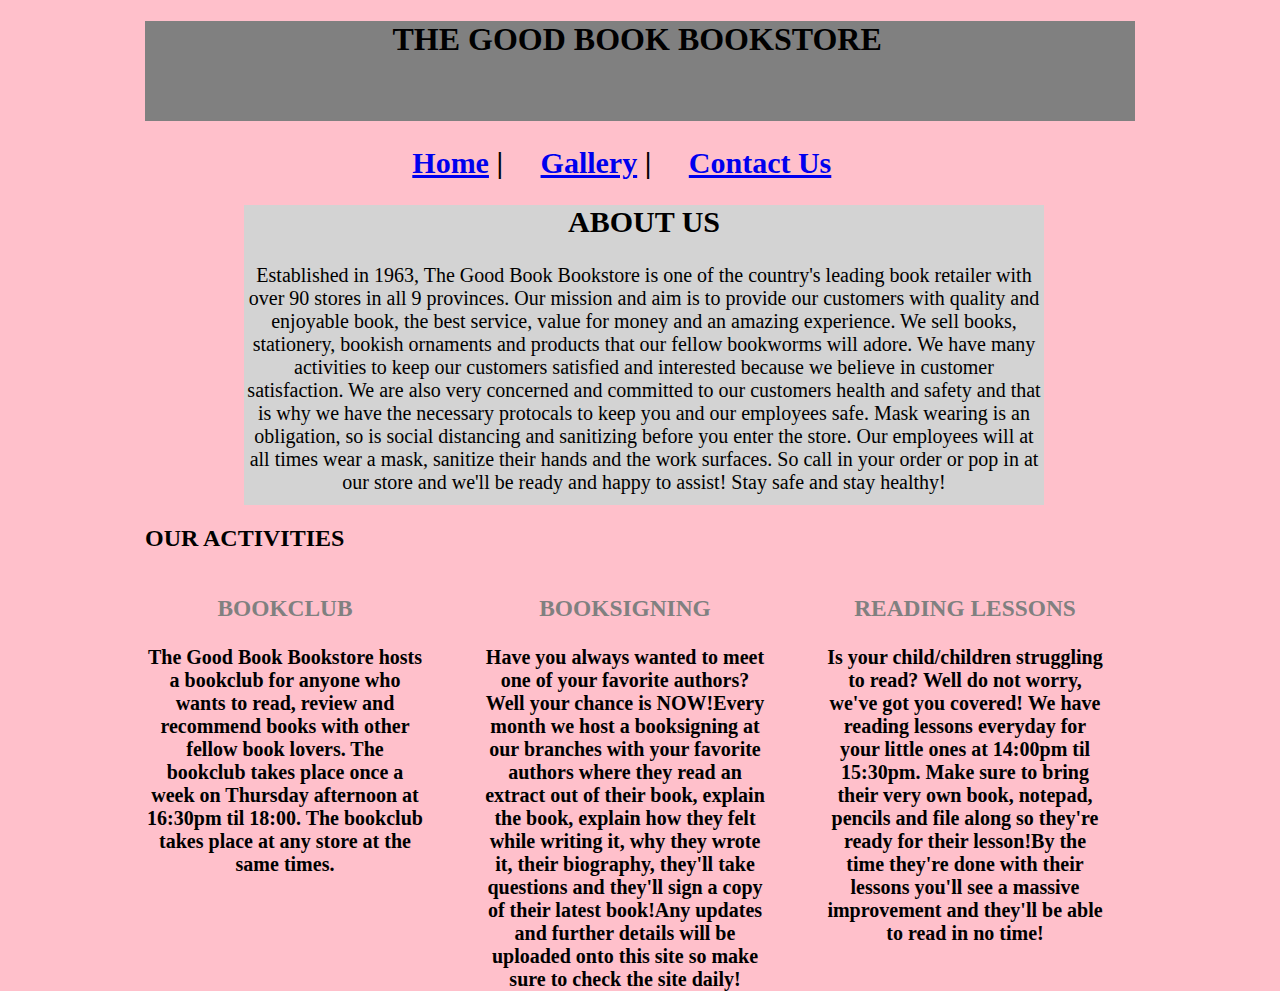
==== index.html @ bd6f72e1 "Updates" ====
<!DOCTYPE html>
  <html>
    <head>
      <title>thegoodbook.com</title>
      <link href="stylesheet.css" rel="stylesheet"/>
      </head>

      <body>
        <div id="container">
        <div id="header">
          <h1>THE GOOD BOOK BOOKSTORE</h1>

          </div>
          </div>

<form>
          <div id="nav">

                <nav><h2><a href="index.html">Home</a> |&emsp; <a href="gallery.html">Gallery</a> |&emsp; <a href="contactus.html">Contact Us</a><h2></nav>


           </div>

           <div id="box2">
             <h2>ABOUT US</h2>
             <p>Established in 1963, The Good Book Bookstore is one of the country's leading book retailer with over 90 stores in all 9 provinces. Our mission and aim is to provide our customers with quality and enjoyable book, the best service, value for money and an amazing experience. We sell books, stationery, bookish ornaments and products that our fellow bookworms will adore. We have many activities to keep our customers satisfied and interested because we believe in customer satisfaction. We are also very concerned and committed to our customers health and safety and that is why we have the necessary protocals to keep you and our employees safe. Mask wearing is an obligation, so is social distancing and sanitizing before you enter the store. Our employees will at all times wear a mask, sanitize their hands and the work surfaces. So call in your order or pop in at our store and we'll be ready and happy to assist! Stay safe and stay healthy!</p>
             </div>

             <div id="three_smallboxes">
               <h2>OUR ACTIVITIES</h2>
               </div>

               <div id="first_smallbox">
                 <h3>BOOKCLUB</h3>
                 <p>The Good Book Bookstore hosts a bookclub for anyone who wants to read, review and recommend books with other fellow book lovers. The bookclub takes place once a week on  Thursday afternoon at 16:30pm til 18:00. The bookclub takes place at any store at the same times.</p>

                   </div>

                   <div id="second_smallbox">
                     <h3>BOOKSIGNING</h3>
                     <p>Have you always wanted to meet one of your favorite authors? Well your chance is NOW!Every month we host a booksigning at our branches with your favorite authors where they read an extract out of their book, explain the book, explain how they felt while writing it, why they wrote it, their biography, they'll take questions and they'll sign a copy of their latest book!Any updates and further details will be uploaded onto this site so make sure to check the site daily!</p>
                     </div>

                     <div id="third_smallbox">
                       <h3>READING LESSONS</h3>
                       <p>Is your child/children struggling to read? Well do not worry, we've got you covered! We have reading lessons everyday for your little ones at 14:00pm til 15:30pm. Make sure to bring their very own book, notepad, pencils and file along so they're ready for their lesson!By the time they're done with their lessons you'll see a massive improvement and they'll be able to read in no time!</p>
                       </div>


          </form>
          </body>
          </html>
---- stylesheet.css ----
#container{
  background-color:grey;
  height: 100px;
  width:990px;
  margin-left:auto;
  margin-right:auto;
}




h1{
  margin-left: 25%;
}


body{
  margin-left:auto;
  margin-right:auto;
  width:990px;
  background-color: pink;
}


#box2{
  background-color: lightgrey;
  width:800px;
  height:300px;
  text-align:center;
  margin-left:10%;
  font-size:20px;
}


h2{
  color:black;
}


#nav{
  text-decoration-color:lightgrey;
  border-width: thin;
  width:990px;
  margin-left:27%;
  font-size:20px;


}

h3{
  color:grey;
}


h4{

  Color:black;
  text-decoration-style: dotted;
  margin-left: 45%;
  margin-top: 30px;
  margin-bottom: 30px;

}



#first_smallbox{
  width:300px;
  height:300px;
  float:left;
  text-align:center;
  font-size:18px;
}
#second_smallbox{
  width:300px;
  height:300px;
  float:left;
  margin-left:60px;
  text-align:center;
  font-size:18px;

}
#third_smallbox{
  width:300px;
  height:300px;
  float:left;
  margin-left:60px;
  text-align:center;
  font-size:18px;
}



<--Gallery Page-->


#firstrow{
  width:990px;
  margin-left: auto;
  margin-right: auto;
  margin-top: 100px;
}


#secondrow{
  width:990px;
  margin-left: auto;
  margin-right: auto;
  margin-top: 60px;
}


#thirdrow{
  width:990px;
  margin-left: auto;
  margin-right: auto;

}


#first_smallbox{
  float:left;
  width: 280px;
  height: 200px;
  text-align:center;
  font-size:20px;
  font-weight:bold;
}

#second_smallbox{
  float:left;
  width: 280px;
  height: 200px;
  text-align:center;
  font-size:20px;
  font-weight:bold;
}

#third_smallbox{
  float:left;
  width: 280px;
  height: 200px;
  text-align:center;
  font-size:20px;
  font-weight:bold;
}

#first_smallbox2{
  float:left;
  width: 280px;
  height: 200px;
  text-align:center;
  font-size:20px;
  font-weight:bold;
  padding-top: 40px;

}

#second_smallbox2{
  float:left;
  width: 280px;
  height: 200px;
  text-align:center;
  font-size:20px;
  font-weight:bold;
  margin-left:60px;
  padding-top: 40px;
}

#third_smallbox2{
  float:left;
  width: 280px;
  height: 200px;
  text-align:center;
  font-size:20px;
  font-weight:bold;
  margin-left:60px;
  padding-top: 40px;
}

#first_smallbox3{
  float:left;
  width: 280px;
  height: 200px;
  text-align:center;
  font-size:20px;
  font-weight:bold;
  padding-top: 40px;

}

#second_smallbox3{
  float:left;
  width: 280px;
  height: 200px;
  text-align:center;
  font-size:20px;
  font-weight:bold;
  margin-left:60px;
  padding-top:40px;
  margin-bottom:80px;
}


#third_smallbox3{
  float:left;
  width: 200px;
  height: 200px;
  text-align:center;
  font-size:20px;
  font-weight:bold;
  margin-left:60px;
  padding-top:40px;
}

<!--contact us page-->


#first_row{
  margin-left: auto;
  margin-right: auto;
  width:990px;
  margin-top:60px;
  padding-top:40px;
}


#firstsmallbox{
  float:left;
  padding-top:10px;
  border-color:grey;
  border-width:5px;
  border-style:dotted;

}

#secondsmallbox{
  float:left;
  padding-top: 10px;
  margin-left:250px;
  border-color:grey;
  border-width:5px;
  border-style:dotted;
  width:336px;
  height:235px;


}


#second_row{

padding-top:10px;
margin-bottom:10px;
}
#imagebox{
  padding-top:10px;
  margin-left:250px;
  margin-bottom:10px;
  padding-bottom:10px;
  float:left;
}
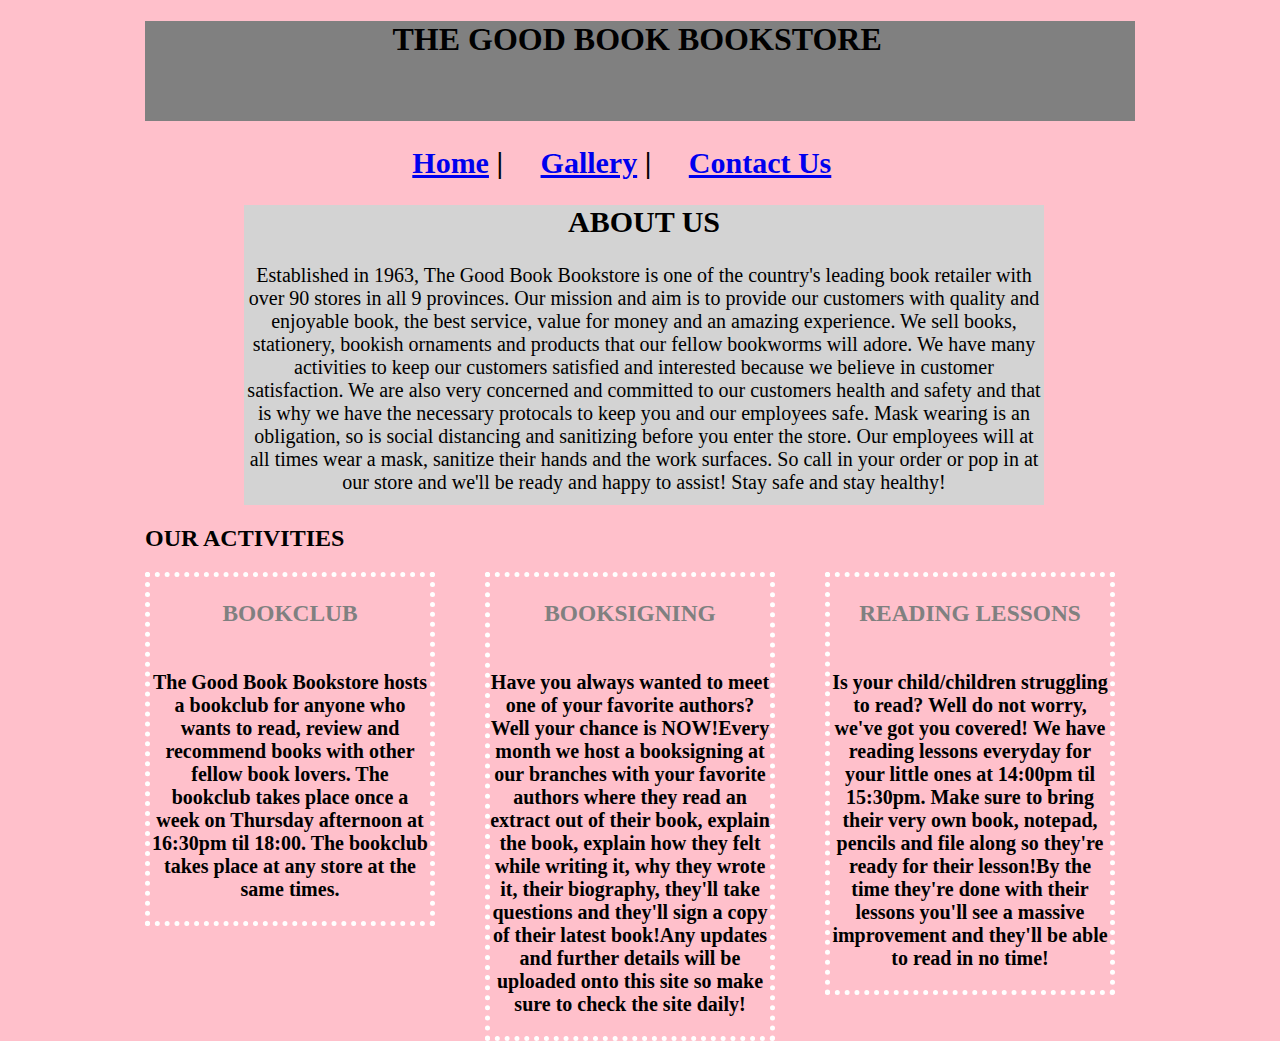
==== commit 19146d2e: "Updates" ====
--- a/index.html
+++ b/index.html
@@ -30,18 +30,18 @@
                <h2>OUR ACTIVITIES</h2>
                </div>
 
-               <div id="first_smallbox">
+               <div id="first_smallbox1">
                  <h3>BOOKCLUB</h3>
                  <p>The Good Book Bookstore hosts a bookclub for anyone who wants to read, review and recommend books with other fellow book lovers. The bookclub takes place once a week on  Thursday afternoon at 16:30pm til 18:00. The bookclub takes place at any store at the same times.</p>
 
                    </div>
 
-                   <div id="second_smallbox">
+                   <div id="second_smallbox1">
                      <h3>BOOKSIGNING</h3>
                      <p>Have you always wanted to meet one of your favorite authors? Well your chance is NOW!Every month we host a booksigning at our branches with your favorite authors where they read an extract out of their book, explain the book, explain how they felt while writing it, why they wrote it, their biography, they'll take questions and they'll sign a copy of their latest book!Any updates and further details will be uploaded onto this site so make sure to check the site daily!</p>
                      </div>
 
-                     <div id="third_smallbox">
+                     <div id="third_smallbox1">
                        <h3>READING LESSONS</h3>
                        <p>Is your child/children struggling to read? Well do not worry, we've got you covered! We have reading lessons everyday for your little ones at 14:00pm til 15:30pm. Make sure to bring their very own book, notepad, pencils and file along so they're ready for their lesson!By the time they're done with their lessons you'll see a massive improvement and they'll be able to read in no time!</p>
                        </div>
--- a/stylesheet.css
+++ b/stylesheet.css
@@ -64,76 +64,93 @@
 
 
 
+#first_smallbox1{
+  float:left;
+  width: 280px;
+  text-align:center;
+  font-weight:bold;
+  display: flex;
+  flex-direction: column;
+  font-size:20px;
+  border-style:dotted;
+  border-color:white;
+  border-width:5px;
+  margin-right: 50px;
+}
+#second_smallbox1{
+  float:left;
+  width: 280px;
+  text-align:center;
+  font-weight:bold;
+  display: flex;
+  flex-direction: column;
+  font-size:20px;
+  border-style:dotted;
+  border-color:white;
+  border-width:5px;
+  margin-right:50px;
+
+}
+#third_smallbox1{
+  float:left;
+  width: 280px;
+  text-align:center;
+  font-weight:bold;
+  display: flex;
+  flex-direction: column;
+  font-size:20px;
+  border-style:dotted;
+  border-color:white;
+  border-width:5px;
+
+}
+
+
+
+<--Gallery Page-->
+
+
+#firstrow{
+  width:990px;
+  margin-left: auto;
+  margin-right: auto;
+  margin-top: 100px;
+}
+
+
+#secondrow{
+  width:990px;
+  margin-left: auto;
+  margin-right: auto;
+  margin-top: 60px;
+}
+
+
+#thirdrow{
+  width:990px;
+  margin-left: auto;
+  margin-right: auto;
+
+}
 #first_smallbox{
-  width:300px;
-  height:300px;
-  float:left;
-  text-align:center;
-  font-size:18px;
-}
+  float:left;
+  width: 280px;
+  height:200px;
+  text-align:center;
+  font-size:20px;
+  font-weight:bold;
+  padding-right: 58px;
+
+}
+
 #second_smallbox{
-  width:300px;
-  height:300px;
-  float:left;
-  margin-left:60px;
-  text-align:center;
-  font-size:18px;
-
-}
-#third_smallbox{
-  width:300px;
-  height:300px;
-  float:left;
-  margin-left:60px;
-  text-align:center;
-  font-size:18px;
-}
-
-
-
-<--Gallery Page-->
-
-
-#firstrow{
-  width:990px;
-  margin-left: auto;
-  margin-right: auto;
-  margin-top: 100px;
-}
-
-
-#secondrow{
-  width:990px;
-  margin-left: auto;
-  margin-right: auto;
-  margin-top: 60px;
-}
-
-
-#thirdrow{
-  width:990px;
-  margin-left: auto;
-  margin-right: auto;
-
-}
-
-
-#first_smallbox{
-  float:left;
-  width: 280px;
-  height: 200px;
-  text-align:center;
-  font-size:20px;
-  font-weight:bold;
-}
-
-#second_smallbox{
-  float:left;
-  width: 280px;
-  height: 200px;
-  text-align:center;
-  font-size:20px;
-  font-weight:bold;
+  float:left;
+  width: 280px;
+  height: 200px;
+  text-align:center;
+  font-size:20px;
+  font-weight:bold;
+  padding-right: 58px;
 }
 
 #third_smallbox{
